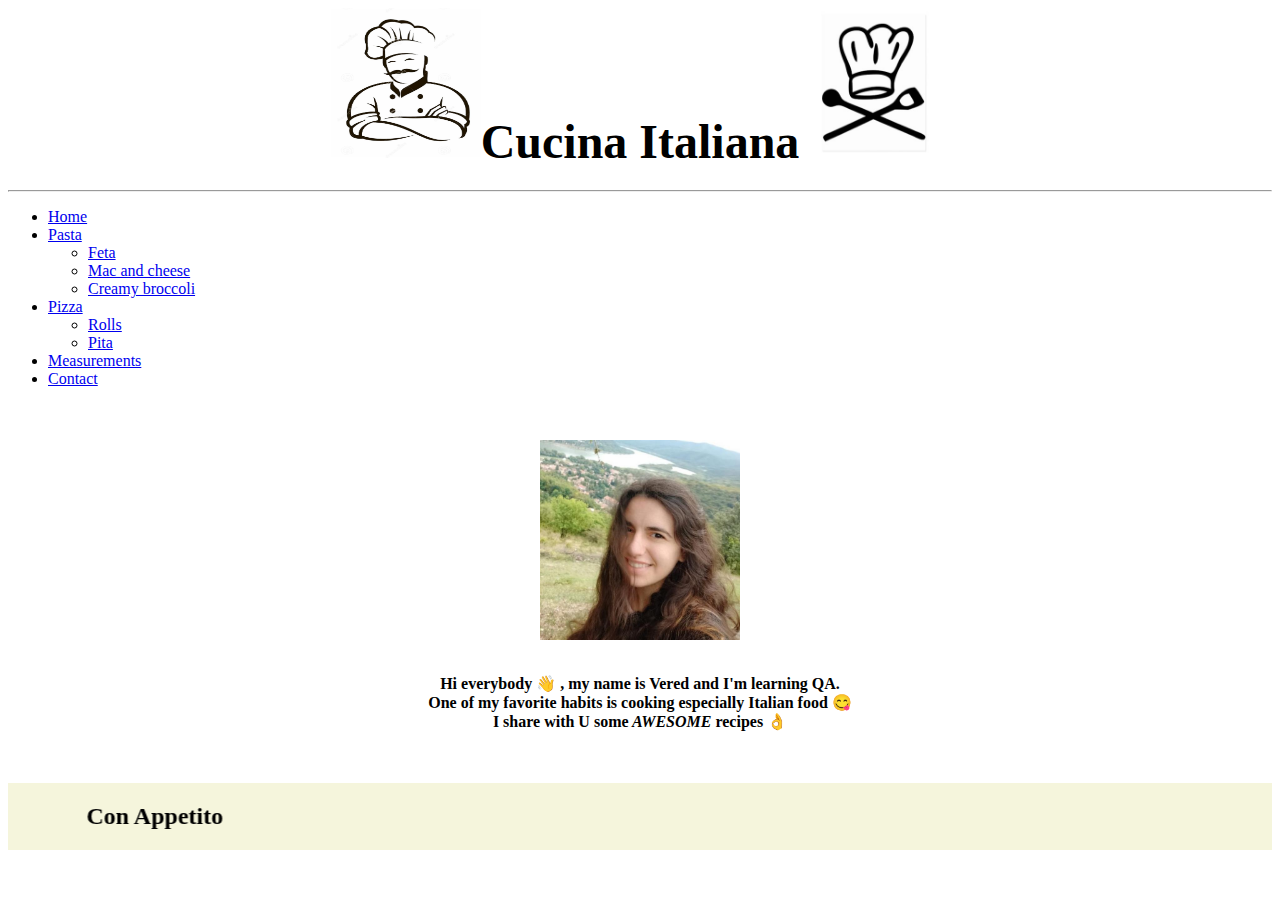
==== index.html @ 59d50501 "Add files via upload" ====
<html><meta charset="UTF-8">
<head ><link rel="stylesheet" type="text/css" href="css/mystyle.css">
<title>Italian </title>
</head>
<body>
<center><h1><image src="Images/chef1.jpg" width="150" height="150"><font face="algerian" size="90" color><b>Cucina Italiana</b><image src="Images/cook-icon.jpg" width="150" height="150"></font></h1></center><hr>

<div class="menu-bar">
<ul>
       <li><a href ="index.html">Home</a></li>
	     
       <li><a href ="#">Pasta</a>
	     <div class="sub-menu-1">
		      <ul>
			        <li><a href="feta.html">Feta</a></li>
					<li><a href="mac.html">Mac and cheese</a></li>
					<li><a href="brocoli.html">Creamy broccoli</a></li>
					      
				
			  </ul>   
		 </div>
        </li>		 
       <li><a href="#">Pizza</a><div class="sub-menu-1">
		      <ul>
			        <li><a href="rolls.html">Rolls</a></li>
					<li><a href="pita.html">Pita</a></li>          

			  </ul>   
		 </li>
		<li><a href="tablescale.html">Measurements </a></li>
	   <li><a href="contact.html">Contact</a></li>
</ul></div><br><br>
<center>
<img src="Images/ver.jpg" width="200"><br><br>
<p class="style"><b>Hi everybody &#128075; , my name is Vered and I'm learning QA.<br>One of my favorite habits is cooking especially Italian food &#128523;<br> I share with U some<i> AWESOME</i> recipes &#x1F44C</b></p></center>
<br><br><marquee bgcolor="Beige"  direction="right"  behavior="alternate" scrollamount="10"  ><h2>Con Appetito</h2></marquee>
</body>

</html>
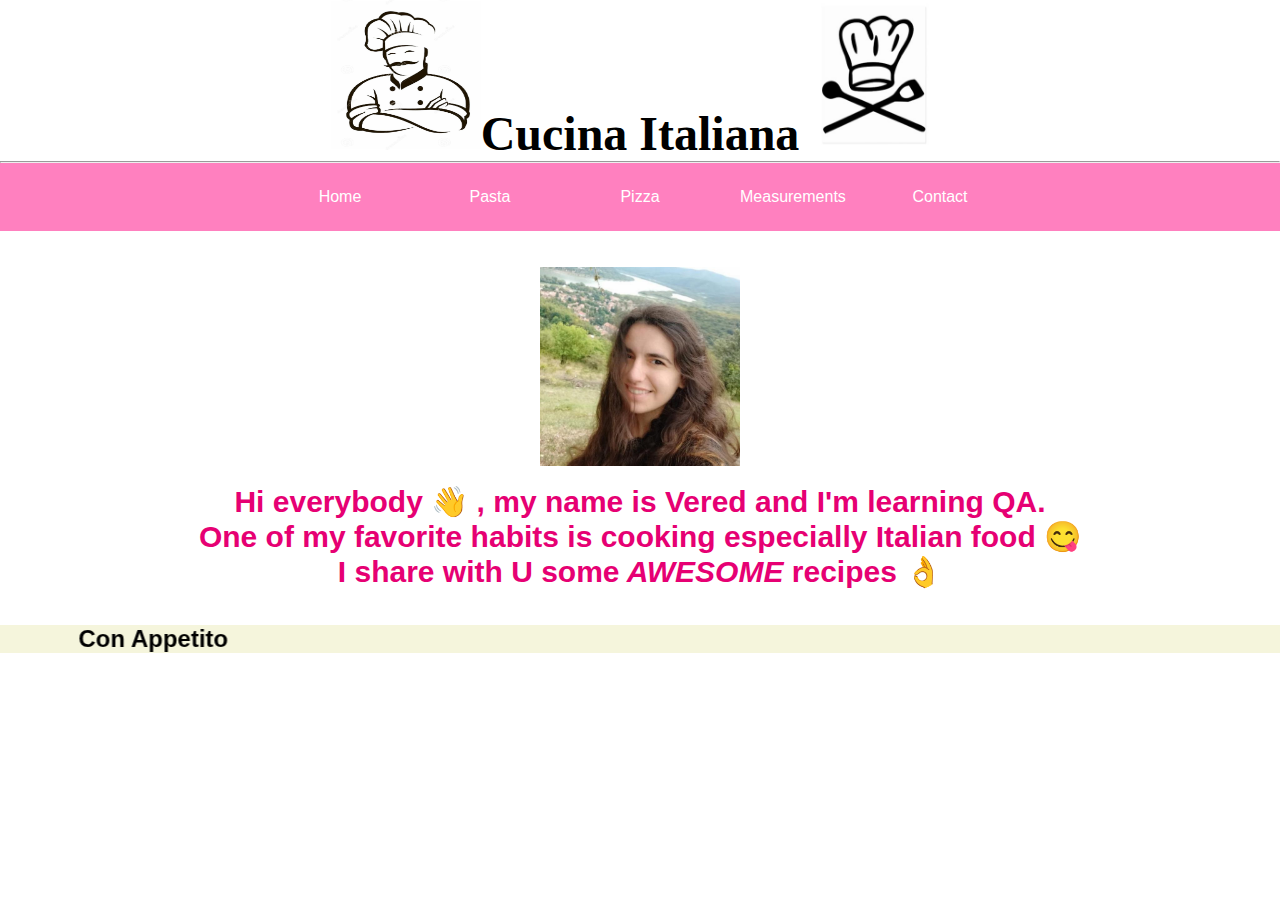
==== commit d9d7c67a: "Update index.html" ====
--- a/index.html
+++ b/index.html
@@ -1,5 +1,5 @@
 <html><meta charset="UTF-8">
-<head ><link rel="stylesheet" type="text/css" href="css/mystyle.css">
+<head ><link rel="stylesheet" type="text/css" href="CSS/mystyle.css">
 <title>Italian </title>
 </head>
 <body>
@@ -36,4 +36,4 @@
 <br><br><marquee bgcolor="Beige"  direction="right"  behavior="alternate" scrollamount="10"  ><h2>Con Appetito</h2></marquee>
 </body>
 
-</html>+</html>
--- a/CSS/mystyle.css
+++ b/CSS/mystyle.css
@@ -0,0 +1,101 @@
+*
+{
+	padding: 0;
+	margin:0;
+	box-sizing: border-box;
+}
+h1{
+	font-size:45px;
+}
+html {
+  display: block;
+}
+
+html:focus {
+  outline: none;
+}
+.p
+ {
+  margin-left: 70px;
+}
+.img-style
+{
+	width:200;
+	border:2px solid gray;
+	border-radius: 40%;
+}
+
+
+body 
+{
+	background-position: center;
+	background-size: cover;
+    
+    font-family:sans-serif;
+}
+
+.menu-bar
+{
+	background:#ff80bf;
+	text-align: center;
+}
+.menu-bar ul
+{
+	display: inline-flex;
+	list-style: none;
+	color: white;
+}
+.menu-bar ul li
+{
+	width:120px;
+	margin: 15px;
+	padding:10px;
+}
+.menu-bar ul li a
+{
+	text-decoration: none;
+	color: white;
+}
+.active , .menu-bar ul li:hover 
+{
+	background: black;
+	border-radius: 3px;
+
+}
+.sub-menu-1
+{
+	display:none;
+}
+.menu-bar ul li:hover .sub-menu-1
+{
+	display: block;
+	position: absolute;
+	background: #ff80bf;
+	margin-top: 15px;
+	margin-left: -15px;
+}
+.menu-bar ul li:hover .sub-menu-1 ul
+{
+	display: block;
+	margin: 10px;
+}
+.menu-bar ul li:hover .sub-menu-1 ul li
+{
+	width:150px;
+	padding: 10px;
+	border-bottom: 1px dotted #fff;
+	background: transparent;
+	border-radius:0;
+	text-align: left;
+}
+.menu-bar ul li:hover .sub-menu-1 ul li:last-child
+{
+	border-bottom:none;	
+}
+.menu-bar ul li:hover .sub-menu-1 ul li a:hover
+{
+	color:  #3366ff ;
+}
+
+
+.style{color : #e60073; font-size:30px; face: Comic Sans MS;}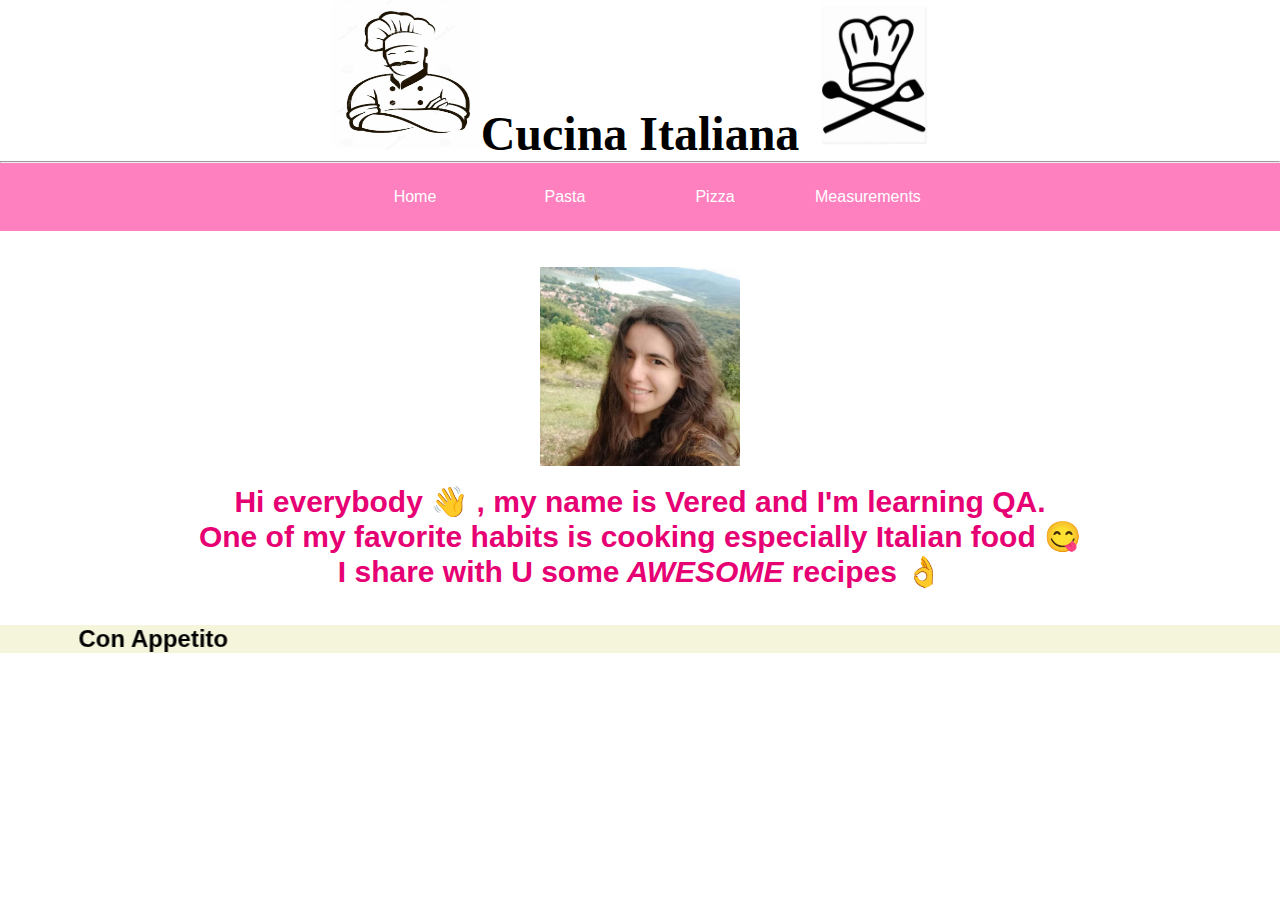
==== commit 6b53d9b5: "Update index.html" ====
--- a/index.html
+++ b/index.html
@@ -28,7 +28,7 @@
 			  </ul>   
 		 </li>
 		<li><a href="tablescale.html">Measurements </a></li>
-	   <li><a href="contact.html">Contact</a></li>
+	  
 </ul></div><br><br>
 <center>
 <img src="Images/ver.jpg" width="200"><br><br>
